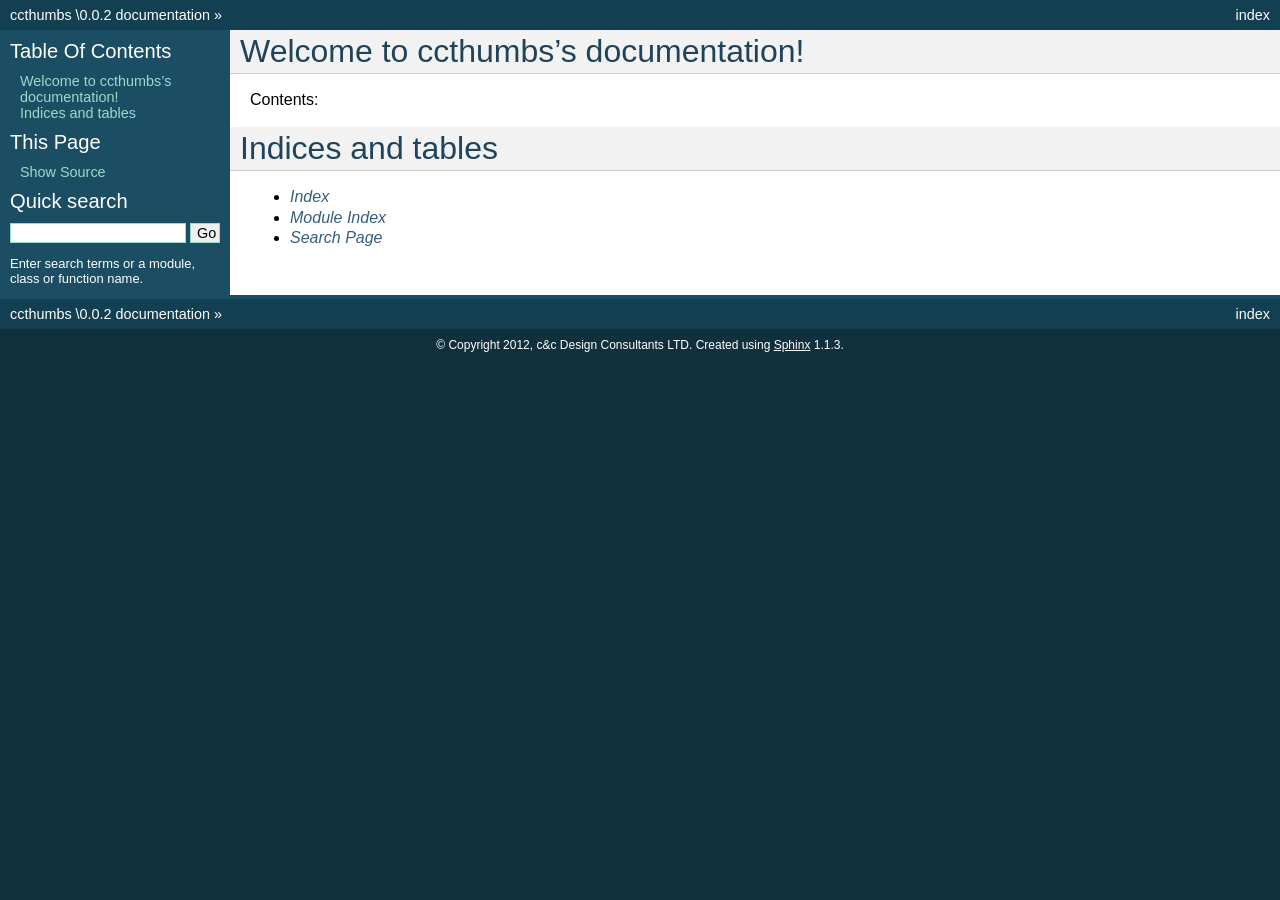
==== docs/_build/html/index.html @ d5d9e551 "adding in documentation and getting ready to push" ====
<!DOCTYPE html PUBLIC "-//W3C//DTD XHTML 1.0 Transitional//EN"
  "http://www.w3.org/TR/xhtml1/DTD/xhtml1-transitional.dtd">


<html xmlns="http://www.w3.org/1999/xhtml">
  <head>
    <meta http-equiv="Content-Type" content="text/html; charset=utf-8" />
    
    <title>Welcome to ccthumbs’s documentation! &mdash; ccthumbs \0.0.2 documentation</title>
    
    <link rel="stylesheet" href="_static/default.css" type="text/css" />
    <link rel="stylesheet" href="_static/pygments.css" type="text/css" />
    
    <script type="text/javascript">
      var DOCUMENTATION_OPTIONS = {
        URL_ROOT:    '',
        VERSION:     '\0.0.2',
        COLLAPSE_INDEX: false,
        FILE_SUFFIX: '.html',
        HAS_SOURCE:  true
      };
    </script>
    <script type="text/javascript" src="_static/jquery.js"></script>
    <script type="text/javascript" src="_static/underscore.js"></script>
    <script type="text/javascript" src="_static/doctools.js"></script>
    <link rel="top" title="ccthumbs \0.0.2 documentation" href="#" /> 
  </head>
  <body>
    <div class="related">
      <h3>Navigation</h3>
      <ul>
        <li class="right" style="margin-right: 10px">
          <a href="genindex.html" title="General Index"
             accesskey="I">index</a></li>
        <li><a href="#">ccthumbs \0.0.2 documentation</a> &raquo;</li> 
      </ul>
    </div>  

    <div class="document">
      <div class="documentwrapper">
        <div class="bodywrapper">
          <div class="body">
            
  <div class="section" id="welcome-to-ccthumbs-s-documentation">
<h1>Welcome to ccthumbs&#8217;s documentation!<a class="headerlink" href="#welcome-to-ccthumbs-s-documentation" title="Permalink to this headline">¶</a></h1>
<p>Contents:</p>
<div class="toctree-wrapper compound">
<ul class="simple">
</ul>
</div>
</div>
<div class="section" id="indices-and-tables">
<h1>Indices and tables<a class="headerlink" href="#indices-and-tables" title="Permalink to this headline">¶</a></h1>
<ul class="simple">
<li><a class="reference internal" href="genindex.html"><em>Index</em></a></li>
<li><a class="reference internal" href="py-modindex.html"><em>Module Index</em></a></li>
<li><a class="reference internal" href="search.html"><em>Search Page</em></a></li>
</ul>
</div>


          </div>
        </div>
      </div>
      <div class="sphinxsidebar">
        <div class="sphinxsidebarwrapper">
  <h3><a href="#">Table Of Contents</a></h3>
  <ul>
<li><a class="reference internal" href="#">Welcome to ccthumbs&#8217;s documentation!</a><ul>
</ul>
</li>
<li><a class="reference internal" href="#indices-and-tables">Indices and tables</a></li>
</ul>

  <h3>This Page</h3>
  <ul class="this-page-menu">
    <li><a href="_sources/index.txt"
           rel="nofollow">Show Source</a></li>
  </ul>
<div id="searchbox" style="display: none">
  <h3>Quick search</h3>
    <form class="search" action="search.html" method="get">
      <input type="text" name="q" />
      <input type="submit" value="Go" />
      <input type="hidden" name="check_keywords" value="yes" />
      <input type="hidden" name="area" value="default" />
    </form>
    <p class="searchtip" style="font-size: 90%">
    Enter search terms or a module, class or function name.
    </p>
</div>
<script type="text/javascript">$('#searchbox').show(0);</script>
        </div>
      </div>
      <div class="clearer"></div>
    </div>
    <div class="related">
      <h3>Navigation</h3>
      <ul>
        <li class="right" style="margin-right: 10px">
          <a href="genindex.html" title="General Index"
             >index</a></li>
        <li><a href="#">ccthumbs \0.0.2 documentation</a> &raquo;</li> 
      </ul>
    </div>
    <div class="footer">
        &copy; Copyright 2012, c&amp;c Design Consultants LTD.
      Created using <a href="http://sphinx.pocoo.org/">Sphinx</a> 1.1.3.
    </div>
  </body>
</html>
---- docs/_build/html/_static/default.css ----
/*
 * default.css_t
 * ~~~~~~~~~~~~~
 *
 * Sphinx stylesheet -- default theme.
 *
 * :copyright: Copyright 2007-2011 by the Sphinx team, see AUTHORS.
 * :license: BSD, see LICENSE for details.
 *
 */

@import url("basic.css");

/* -- page layout ----------------------------------------------------------- */

body {
    font-family: sans-serif;
    font-size: 100%;
    background-color: #11303d;
    color: #000;
    margin: 0;
    padding: 0;
}

div.document {
    background-color: #1c4e63;
}

div.documentwrapper {
    float: left;
    width: 100%;
}

div.bodywrapper {
    margin: 0 0 0 230px;
}

div.body {
    background-color: #ffffff;
    color: #000000;
    padding: 0 20px 30px 20px;
}

div.footer {
    color: #ffffff;
    width: 100%;
    padding: 9px 0 9px 0;
    text-align: center;
    font-size: 75%;
}

div.footer a {
    color: #ffffff;
    text-decoration: underline;
}

div.related {
    background-color: #133f52;
    line-height: 30px;
    color: #ffffff;
}

div.related a {
    color: #ffffff;
}

div.sphinxsidebar {
}

div.sphinxsidebar h3 {
    font-family: 'Trebuchet MS', sans-serif;
    color: #ffffff;
    font-size: 1.4em;
    font-weight: normal;
    margin: 0;
    padding: 0;
}

div.sphinxsidebar h3 a {
    color: #ffffff;
}

div.sphinxsidebar h4 {
    font-family: 'Trebuchet MS', sans-serif;
    color: #ffffff;
    font-size: 1.3em;
    font-weight: normal;
    margin: 5px 0 0 0;
    padding: 0;
}

div.sphinxsidebar p {
    color: #ffffff;
}

div.sphinxsidebar p.topless {
    margin: 5px 10px 10px 10px;
}

div.sphinxsidebar ul {
    margin: 10px;
    padding: 0;
    color: #ffffff;
}

div.sphinxsidebar a {
    color: #98dbcc;
}

div.sphinxsidebar input {
    border: 1px solid #98dbcc;
    font-family: sans-serif;
    font-size: 1em;
}



/* -- hyperlink styles ------------------------------------------------------ */

a {
    color: #355f7c;
    text-decoration: none;
}

a:visited {
    color: #355f7c;
    text-decoration: none;
}

a:hover {
    text-decoration: underline;
}



/* -- body styles ----------------------------------------------------------- */

div.body h1,
div.body h2,
div.body h3,
div.body h4,
div.body h5,
div.body h6 {
    font-family: 'Trebuchet MS', sans-serif;
    background-color: #f2f2f2;
    font-weight: normal;
    color: #20435c;
    border-bottom: 1px solid #ccc;
    margin: 20px -20px 10px -20px;
    padding: 3px 0 3px 10px;
}

div.body h1 { margin-top: 0; font-size: 200%; }
div.body h2 { font-size: 160%; }
div.body h3 { font-size: 140%; }
div.body h4 { font-size: 120%; }
div.body h5 { font-size: 110%; }
div.body h6 { font-size: 100%; }

a.headerlink {
    color: #c60f0f;
    font-size: 0.8em;
    padding: 0 4px 0 4px;
    text-decoration: none;
}

a.headerlink:hover {
    background-color: #c60f0f;
    color: white;
}

div.body p, div.body dd, div.body li {
    text-align: justify;
    line-height: 130%;
}

div.admonition p.admonition-title + p {
    display: inline;
}

div.admonition p {
    margin-bottom: 5px;
}

div.admonition pre {
    margin-bottom: 5px;
}

div.admonition ul, div.admonition ol {
    margin-bottom: 5px;
}

div.note {
    background-color: #eee;
    border: 1px solid #ccc;
}

div.seealso {
    background-color: #ffc;
    border: 1px solid #ff6;
}

div.topic {
    background-color: #eee;
}

div.warning {
    background-color: #ffe4e4;
    border: 1px solid #f66;
}

p.admonition-title {
    display: inline;
}

p.admonition-title:after {
    content: ":";
}

pre {
    padding: 5px;
    background-color: #eeffcc;
    color: #333333;
    line-height: 120%;
    border: 1px solid #ac9;
    border-left: none;
    border-right: none;
}

tt {
    background-color: #ecf0f3;
    padding: 0 1px 0 1px;
    font-size: 0.95em;
}

th {
    background-color: #ede;
}

.warning tt {
    background: #efc2c2;
}

.note tt {
    background: #d6d6d6;
}

.viewcode-back {
    font-family: sans-serif;
}

div.viewcode-block:target {
    background-color: #f4debf;
    border-top: 1px solid #ac9;
    border-bottom: 1px solid #ac9;
}
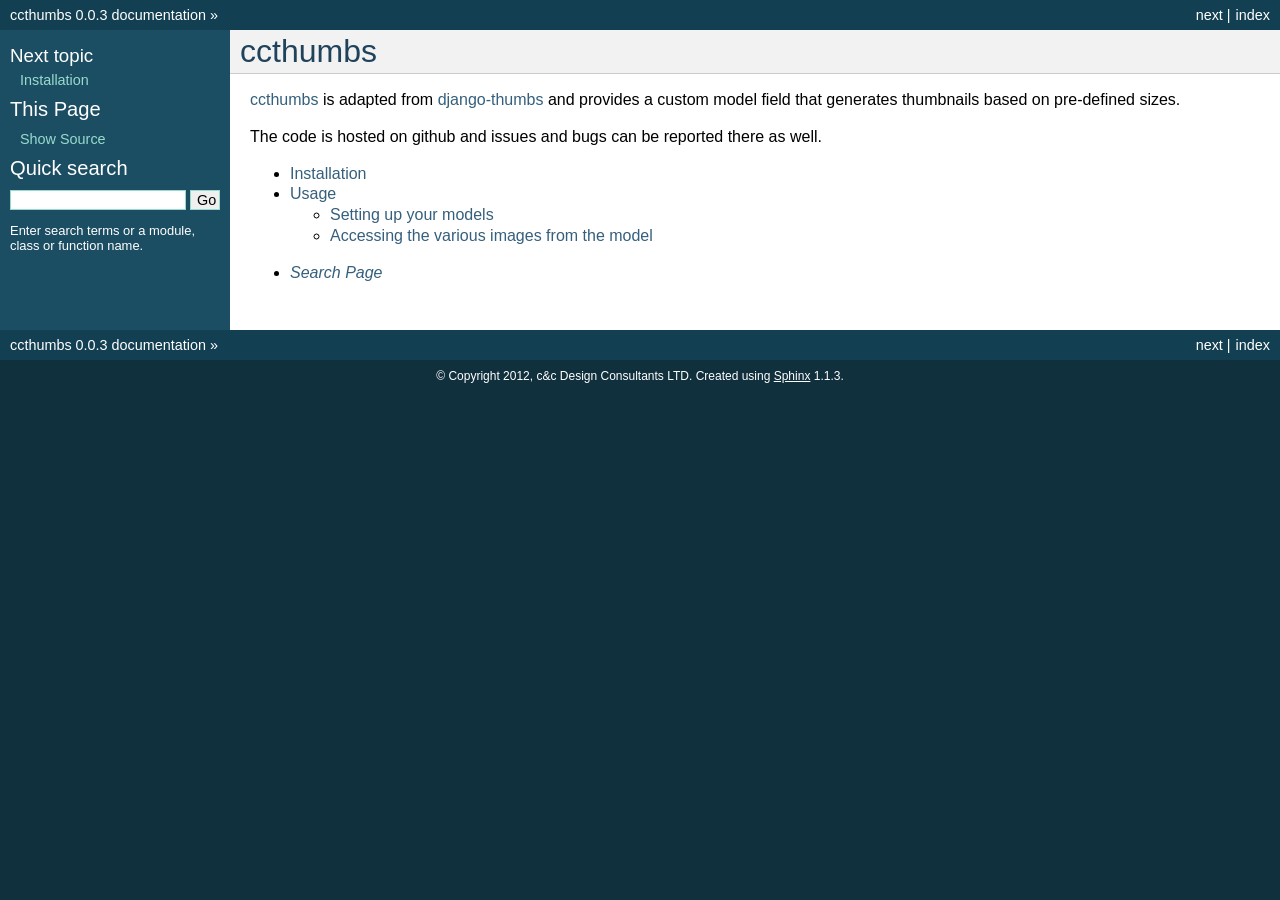
==== commit 77141c73: "added a crude example usuage" ====
--- a/docs/_build/html/index.html
+++ b/docs/_build/html/index.html
@@ -8,7 +8,7 @@
   <head>
     <meta http-equiv="Content-Type" content="text/html; charset=utf-8" />
     
-    <title>Welcome to ccthumbs’s documentation! &mdash; ccthumbs \0.0.2 documentation</title>
+    <title>ccthumbs &mdash; ccthumbs 0.0.3 documentation</title>
     
     <link rel="stylesheet" href="_static/default.css" type="text/css" />
     <link rel="stylesheet" href="_static/pygments.css" type="text/css" />
@@ -16,7 +16,7 @@
     <script type="text/javascript">
       var DOCUMENTATION_OPTIONS = {
         URL_ROOT:    '',
-        VERSION:     '\0.0.2',
+        VERSION:     '0.0.3',
         COLLAPSE_INDEX: false,
         FILE_SUFFIX: '.html',
         HAS_SOURCE:  true
@@ -25,7 +25,9 @@
     <script type="text/javascript" src="_static/jquery.js"></script>
     <script type="text/javascript" src="_static/underscore.js"></script>
     <script type="text/javascript" src="_static/doctools.js"></script>
-    <link rel="top" title="ccthumbs \0.0.2 documentation" href="#" /> 
+    <link rel="author" title="About these documents" href="about.html" />
+    <link rel="top" title="ccthumbs 0.0.3 documentation" href="#" />
+    <link rel="next" title="Installation" href="installation.html" /> 
   </head>
   <body>
     <div class="related">
@@ -34,7 +36,10 @@
         <li class="right" style="margin-right: 10px">
           <a href="genindex.html" title="General Index"
              accesskey="I">index</a></li>
-        <li><a href="#">ccthumbs \0.0.2 documentation</a> &raquo;</li> 
+        <li class="right" >
+          <a href="installation.html" title="Installation"
+             accesskey="N">next</a> |</li>
+        <li><a href="#">ccthumbs 0.0.3 documentation</a> &raquo;</li> 
       </ul>
     </div>  
 
@@ -43,19 +48,22 @@
         <div class="bodywrapper">
           <div class="body">
             
-  <div class="section" id="welcome-to-ccthumbs-s-documentation">
-<h1>Welcome to ccthumbs&#8217;s documentation!<a class="headerlink" href="#welcome-to-ccthumbs-s-documentation" title="Permalink to this headline">¶</a></h1>
-<p>Contents:</p>
+  <div class="section" id="ccthumbs">
+<h1>ccthumbs<a class="headerlink" href="#ccthumbs" title="Permalink to this headline">¶</a></h1>
+<p><a class="reference external" href="https://github.com/designcc/django-ccthumbs">ccthumbs</a> is adapted from <a class="reference external" href="http://djangothumbnails.com/">django-thumbs</a>  and provides a custom model field
+that generates thumbnails based on pre-defined sizes.</p>
+<p>The code is hosted on github and issues and bugs can be reported there as well.</p>
 <div class="toctree-wrapper compound">
-<ul class="simple">
+<ul>
+<li class="toctree-l1"><a class="reference internal" href="installation.html">Installation</a></li>
+<li class="toctree-l1"><a class="reference internal" href="usage.html">Usage</a><ul>
+<li class="toctree-l2"><a class="reference internal" href="usage.html#setting-up-your-models">Setting up your models</a></li>
+<li class="toctree-l2"><a class="reference internal" href="usage.html#accessing-the-various-images-from-the-model">Accessing the various images from the model</a></li>
+</ul>
+</li>
 </ul>
 </div>
-</div>
-<div class="section" id="indices-and-tables">
-<h1>Indices and tables<a class="headerlink" href="#indices-and-tables" title="Permalink to this headline">¶</a></h1>
 <ul class="simple">
-<li><a class="reference internal" href="genindex.html"><em>Index</em></a></li>
-<li><a class="reference internal" href="py-modindex.html"><em>Module Index</em></a></li>
 <li><a class="reference internal" href="search.html"><em>Search Page</em></a></li>
 </ul>
 </div>
@@ -66,14 +74,9 @@
       </div>
       <div class="sphinxsidebar">
         <div class="sphinxsidebarwrapper">
-  <h3><a href="#">Table Of Contents</a></h3>
-  <ul>
-<li><a class="reference internal" href="#">Welcome to ccthumbs&#8217;s documentation!</a><ul>
-</ul>
-</li>
-<li><a class="reference internal" href="#indices-and-tables">Indices and tables</a></li>
-</ul>
-
+  <h4>Next topic</h4>
+  <p class="topless"><a href="installation.html"
+                        title="next chapter">Installation</a></p>
   <h3>This Page</h3>
   <ul class="this-page-menu">
     <li><a href="_sources/index.txt"
@@ -102,7 +105,10 @@
         <li class="right" style="margin-right: 10px">
           <a href="genindex.html" title="General Index"
              >index</a></li>
-        <li><a href="#">ccthumbs \0.0.2 documentation</a> &raquo;</li> 
+        <li class="right" >
+          <a href="installation.html" title="Installation"
+             >next</a> |</li>
+        <li><a href="#">ccthumbs 0.0.3 documentation</a> &raquo;</li> 
       </ul>
     </div>
     <div class="footer">
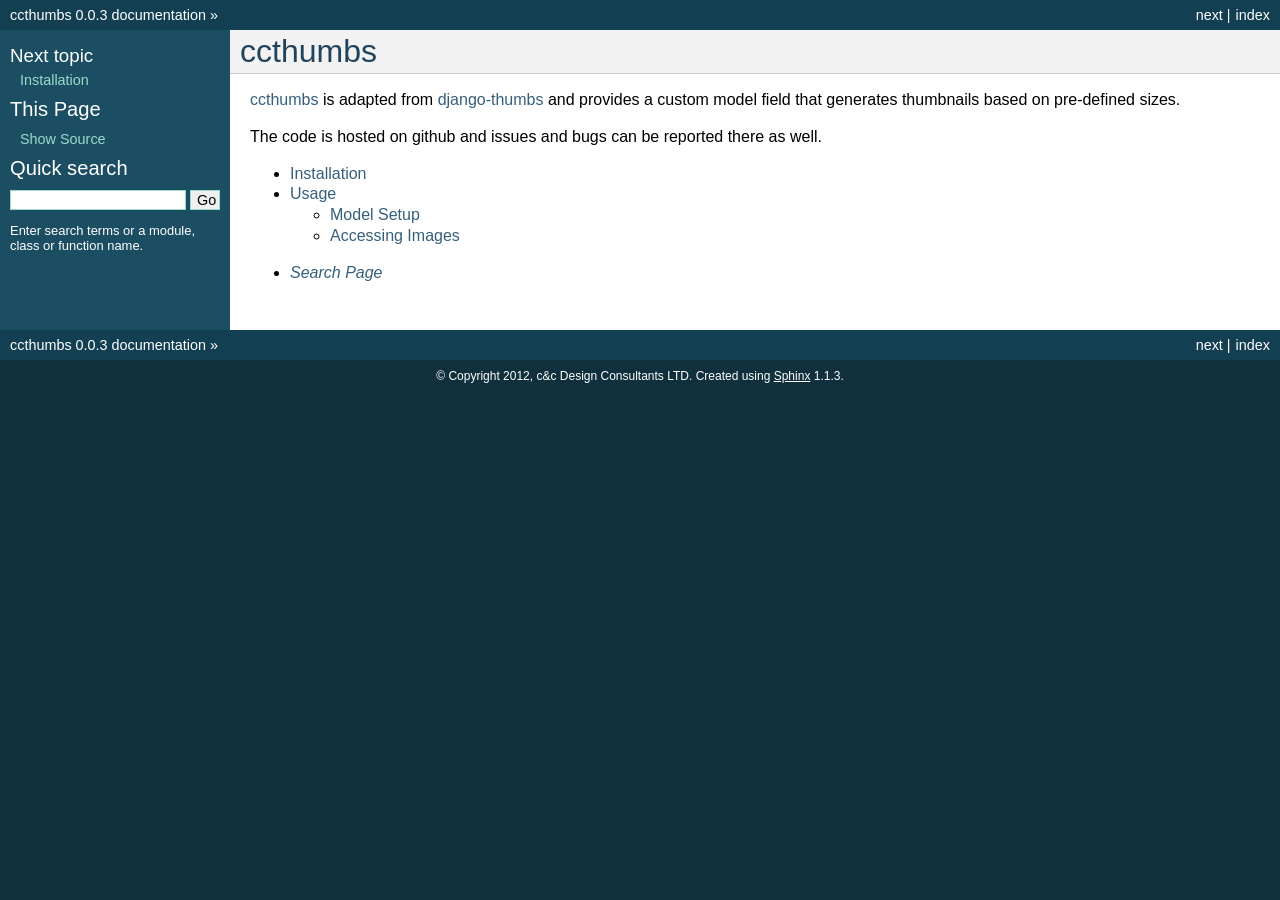
==== commit 5e19eca1: "shorter titles.." ====
--- a/docs/_build/html/index.html
+++ b/docs/_build/html/index.html
@@ -57,8 +57,8 @@
 <ul>
 <li class="toctree-l1"><a class="reference internal" href="installation.html">Installation</a></li>
 <li class="toctree-l1"><a class="reference internal" href="usage.html">Usage</a><ul>
-<li class="toctree-l2"><a class="reference internal" href="usage.html#setting-up-your-models">Setting up your models</a></li>
-<li class="toctree-l2"><a class="reference internal" href="usage.html#accessing-the-various-images-from-the-model">Accessing the various images from the model</a></li>
+<li class="toctree-l2"><a class="reference internal" href="usage.html#model-setup">Model Setup</a></li>
+<li class="toctree-l2"><a class="reference internal" href="usage.html#accessing-images">Accessing Images</a></li>
 </ul>
 </li>
 </ul>
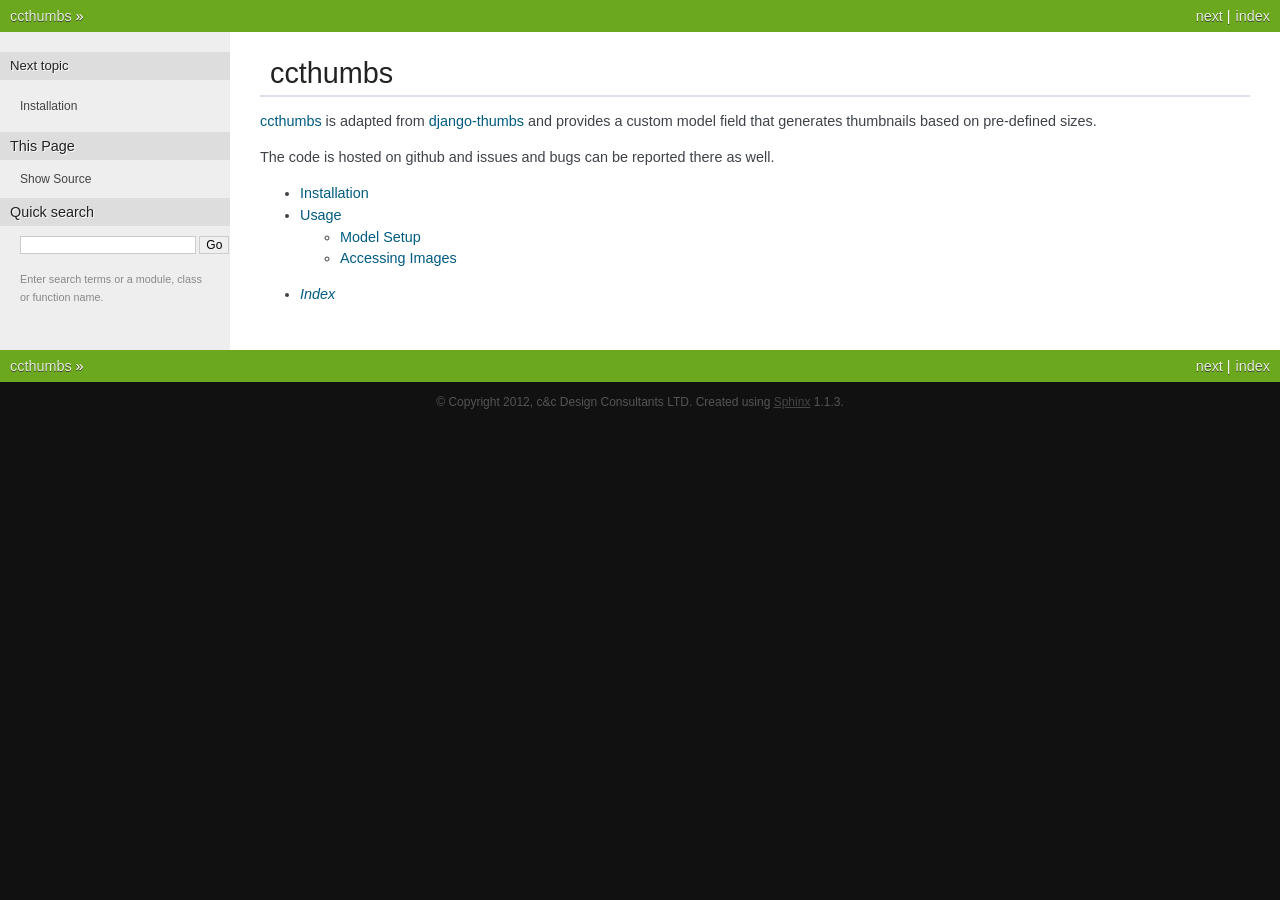
==== commit cad055d2: "added theme for docs" ====
--- a/docs/_build/html/index.html
+++ b/docs/_build/html/index.html
@@ -1,4 +1,3 @@
-
 
 <!DOCTYPE html PUBLIC "-//W3C//DTD XHTML 1.0 Transitional//EN"
   "http://www.w3.org/TR/xhtml1/DTD/xhtml1-transitional.dtd">
@@ -10,8 +9,9 @@
     
     <title>ccthumbs &mdash; ccthumbs 0.0.3 documentation</title>
     
-    <link rel="stylesheet" href="_static/default.css" type="text/css" />
+    <link rel="stylesheet" href="_static/cc.css" type="text/css" />
     <link rel="stylesheet" href="_static/pygments.css" type="text/css" />
+	<link href='http://fonts.googleapis.com/css?family=Inconsolata' rel='stylesheet' type='text/css'>
     
     <script type="text/javascript">
       var DOCUMENTATION_OPTIONS = {
@@ -39,7 +39,7 @@
         <li class="right" >
           <a href="installation.html" title="Installation"
              accesskey="N">next</a> |</li>
-        <li><a href="#">ccthumbs 0.0.3 documentation</a> &raquo;</li> 
+        <li><a href="#">ccthumbs</a> &raquo;</li> 
       </ul>
     </div>  
 
@@ -64,7 +64,7 @@
 </ul>
 </div>
 <ul class="simple">
-<li><a class="reference internal" href="search.html"><em>Search Page</em></a></li>
+<li><a class="reference internal" href="genindex.html"><em>Index</em></a></li>
 </ul>
 </div>
 
@@ -108,7 +108,7 @@
         <li class="right" >
           <a href="installation.html" title="Installation"
              >next</a> |</li>
-        <li><a href="#">ccthumbs 0.0.3 documentation</a> &raquo;</li> 
+        <li><a href="#">ccthumbs</a> &raquo;</li> 
       </ul>
     </div>
     <div class="footer">
--- a/docs/_build/html/_static/cc.css
+++ b/docs/_build/html/_static/cc.css
@@ -0,0 +1,24 @@
+@import url('nature.css');
+
+div.body h1,
+div.body h2,
+div.body h3,
+div.body h4,
+div.body h5,
+div.body h6 {
+	background-color: transparent;
+	border-bottom: 2px solid #dedeed;
+}
+
+div.highlight{
+}
+div.highlight pre{
+	font-size: 14px;
+	line-height: 21px;
+	border: 0 none;
+	background-color: #2d2d2d;
+	border-radius: 2px;
+	-webkit-box-shadow: none;
+	-moz-box-shadow: none;
+	font-family: Inconsolata, Menlo, Courier, mono-sans;
+}
--- a/docs/_build/html/_static/pygments.css
+++ b/docs/_build/html/_static/pygments.css
@@ -0,0 +1,60 @@
+.highlight .hll { background-color: #49483e }
+.highlight  { background: #272822; color: #f8f8f2 }
+.highlight .c { color: #75715e } /* Comment */
+.highlight .err { color: #960050; background-color: #1e0010 } /* Error */
+.highlight .k { color: #66d9ef } /* Keyword */
+.highlight .l { color: #ae81ff } /* Literal */
+.highlight .n { color: #f8f8f2 } /* Name */
+.highlight .o { color: #f92672 } /* Operator */
+.highlight .p { color: #f8f8f2 } /* Punctuation */
+.highlight .cm { color: #75715e } /* Comment.Multiline */
+.highlight .cp { color: #75715e } /* Comment.Preproc */
+.highlight .c1 { color: #75715e } /* Comment.Single */
+.highlight .cs { color: #75715e } /* Comment.Special */
+.highlight .ge { font-style: italic } /* Generic.Emph */
+.highlight .gs { font-weight: bold } /* Generic.Strong */
+.highlight .kc { color: #66d9ef } /* Keyword.Constant */
+.highlight .kd { color: #66d9ef } /* Keyword.Declaration */
+.highlight .kn { color: #f92672 } /* Keyword.Namespace */
+.highlight .kp { color: #66d9ef } /* Keyword.Pseudo */
+.highlight .kr { color: #66d9ef } /* Keyword.Reserved */
+.highlight .kt { color: #66d9ef } /* Keyword.Type */
+.highlight .ld { color: #e6db74 } /* Literal.Date */
+.highlight .m { color: #ae81ff } /* Literal.Number */
+.highlight .s { color: #e6db74 } /* Literal.String */
+.highlight .na { color: #a6e22e } /* Name.Attribute */
+.highlight .nb { color: #f8f8f2 } /* Name.Builtin */
+.highlight .nc { color: #a6e22e } /* Name.Class */
+.highlight .no { color: #66d9ef } /* Name.Constant */
+.highlight .nd { color: #a6e22e } /* Name.Decorator */
+.highlight .ni { color: #f8f8f2 } /* Name.Entity */
+.highlight .ne { color: #a6e22e } /* Name.Exception */
+.highlight .nf { color: #a6e22e } /* Name.Function */
+.highlight .nl { color: #f8f8f2 } /* Name.Label */
+.highlight .nn { color: #f8f8f2 } /* Name.Namespace */
+.highlight .nx { color: #a6e22e } /* Name.Other */
+.highlight .py { color: #f8f8f2 } /* Name.Property */
+.highlight .nt { color: #f92672 } /* Name.Tag */
+.highlight .nv { color: #f8f8f2 } /* Name.Variable */
+.highlight .ow { color: #f92672 } /* Operator.Word */
+.highlight .w { color: #f8f8f2 } /* Text.Whitespace */
+.highlight .mf { color: #ae81ff } /* Literal.Number.Float */
+.highlight .mh { color: #ae81ff } /* Literal.Number.Hex */
+.highlight .mi { color: #ae81ff } /* Literal.Number.Integer */
+.highlight .mo { color: #ae81ff } /* Literal.Number.Oct */
+.highlight .sb { color: #e6db74 } /* Literal.String.Backtick */
+.highlight .sc { color: #e6db74 } /* Literal.String.Char */
+.highlight .sd { color: #e6db74 } /* Literal.String.Doc */
+.highlight .s2 { color: #e6db74 } /* Literal.String.Double */
+.highlight .se { color: #ae81ff } /* Literal.String.Escape */
+.highlight .sh { color: #e6db74 } /* Literal.String.Heredoc */
+.highlight .si { color: #e6db74 } /* Literal.String.Interpol */
+.highlight .sx { color: #e6db74 } /* Literal.String.Other */
+.highlight .sr { color: #e6db74 } /* Literal.String.Regex */
+.highlight .s1 { color: #e6db74 } /* Literal.String.Single */
+.highlight .ss { color: #e6db74 } /* Literal.String.Symbol */
+.highlight .bp { color: #f8f8f2 } /* Name.Builtin.Pseudo */
+.highlight .vc { color: #f8f8f2 } /* Name.Variable.Class */
+.highlight .vg { color: #f8f8f2 } /* Name.Variable.Global */
+.highlight .vi { color: #f8f8f2 } /* Name.Variable.Instance */
+.highlight .il { color: #ae81ff } /* Literal.Number.Integer.Long */
